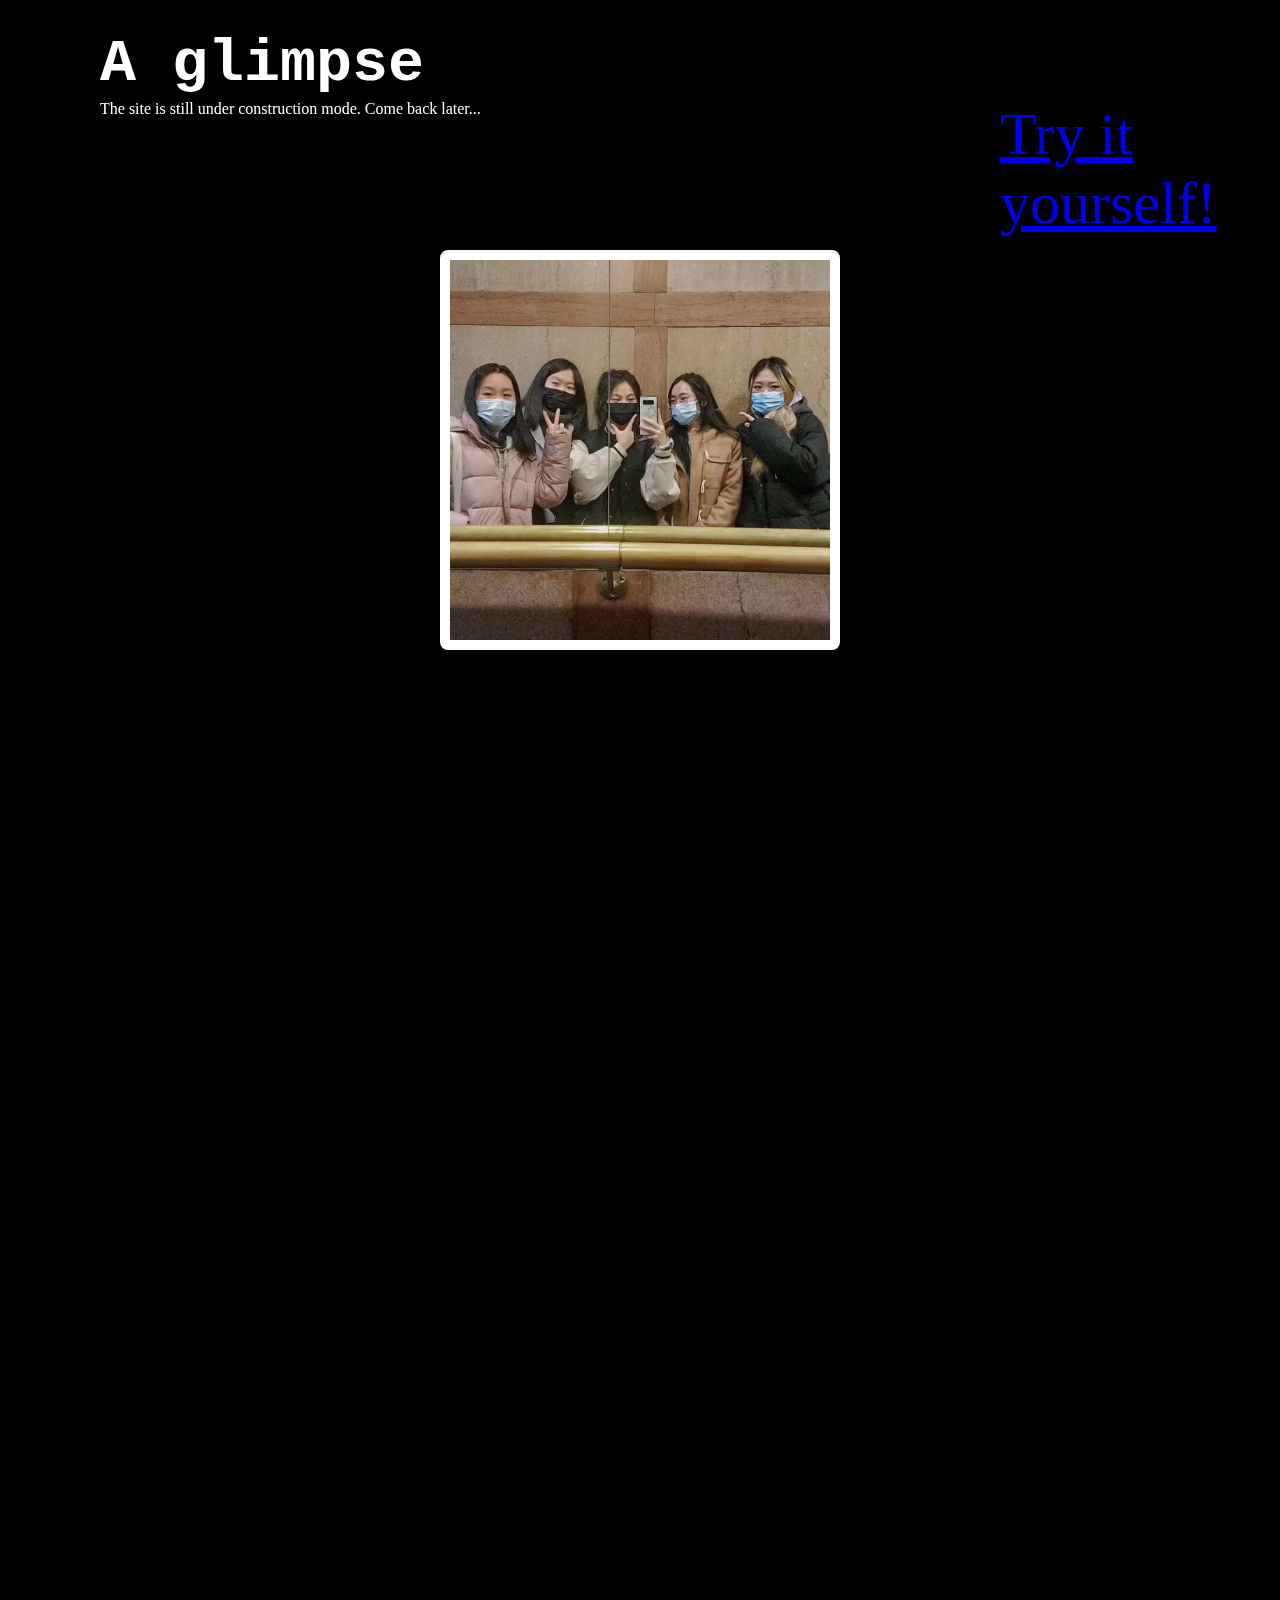
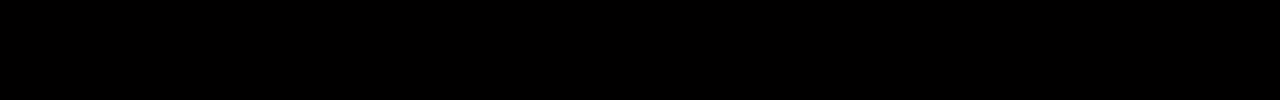
==== project/index.html @ 1bc297f9 "interaction" ====
<!DOCTYPE html>
<html lang="en">
<head>
    <meta charset="UTF-8">
    <meta http-equiv="X-UA-Compatible" content="IE=edge">
    <meta name="viewport" content="width=device-width, initial-scale=1.0">
    <title>Jiawen_website</title>
    <link rel="stylesheet" href="style.css">
   <script src="lib/p5.js"></script>
   
</head>
<body>
    
<h1>A glimpse </h1>




  
  <script src="script.js"></script>

 

<div id="aboutpage">
    <a href="about.html">Try it yourself!</a>
</div>

<div id="hi">
    <p1>The site is still under construction mode. Come back later...</p1>
</div>

<div class="container">
    <!--Area of the images-->
       <div class="wrapper">
          <img src="IMG_3862.JPG">
          <img src="bbq.JPG">
          <img src="HOTPOT.png">
          <img src="https://imagesvc.meredithcorp.io/v3/mm/image?url=https%3A%2F%2Fstatic.onecms.io%2Fwp-content%2Fuploads%2Fsites%2F6%2F2017%2F11%2Fcoco_c330_56b_pub-pub16n-186_rgb-2000.jpg">
       </div>
    
    </div>

    


<div id="jiawencanvascontainer"></div>
</body>
</html>
---- project/style.css ----
h1{
   font-family: monospace;
    color: white;
    font-size: 60px;
    position: absolute;
    left: 100px;
    top: 30px;  
}

body{
    background-color: black
}

#aboutpage{
    position: absolute;
    left: 1000px;
    top: 100px;  
    font-size: 60px;
    color: cornsilk;
}

    


#jiawencanvascontainer{
    position: absolute;
   left: 100px;
   top: 1px;
}

*{
    padding: 0;
    margin: 0;
    box-sizing: border-box;
}

*{
    padding: 0;
    margin: 0;
    box-sizing: border-box;
}

body{
    background-color: #ffffff;
}

/*Basic structure of slider*/
.container{
    width: 400px;
    position: absolute;
    transform: translate(-50%,-50%);
    top: 50%;
    left: 50%;
    overflow: hidden;
    border: 10px solid #ffffff;
    border-radius: 8px;
    box-shadow: -1px 5px 15px black;
}

/*Area of images*/
.wrapper{
    width: 100%;
    display: flex;
    animation: slide 16s infinite;
}

img{
    width: 100%;
}
/*Animation activated by keyframes*/
@keyframes slide{
    0%{
        transform: translateX(0);
    }
    25%{
        transform: translateX(0);
    }
    30%{
        transform: translateX(-100%);
    }
    50%{
        transform: translateX(-100%);
    }
    55%{
        transform: translateX(-200%);
    }
    75%{
        transform: translateX(-200%);
    }
    80%{
        transform: translateX(-300%);
    }
    100%{
        transform: translateX(-300%);
    }
}

#hi{
    color: white;
    position: absolute;
    left: 100px;
    top: 100px;   
}
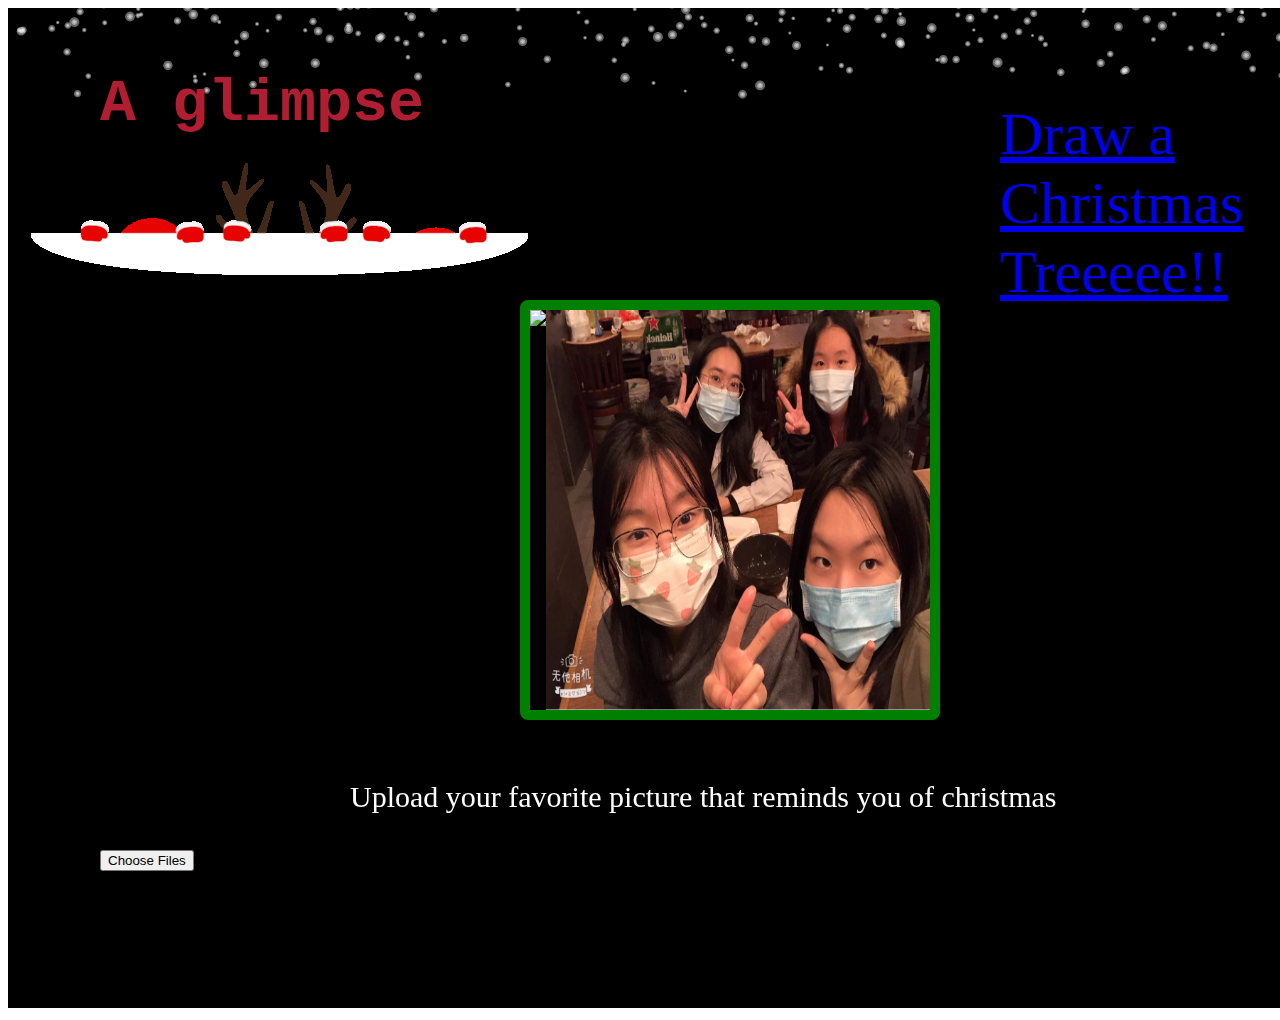
==== commit 963d3d7f: "final project" ====
--- a/project/index.html
+++ b/project/index.html
@@ -4,15 +4,19 @@
     <meta charset="UTF-8">
     <meta http-equiv="X-UA-Compatible" content="IE=edge">
     <meta name="viewport" content="width=device-width, initial-scale=1.0">
-    <title>Jiawen_website</title>
+    <title>Santa Claus is coming to Town</title>
     <link rel="stylesheet" href="style.css">
    <script src="lib/p5.js"></script>
    
+   
 </head>
-<body>
+<body alink="green" vlink="green">
     
 <h1>A glimpse </h1>
 
+<div id="picture">
+    <img src="gif.gif">
+</div>
 
 
 
@@ -22,27 +26,42 @@
  
 
 <div id="aboutpage">
-    <a href="about.html">Try it yourself!</a>
+    <a href="about.html">Draw a Christmas Treeeee!!</a>
 </div>
 
-<div id="hi">
-    <p1>The site is still under construction mode. Come back later...</p1>
-</div>
+
 
 <div class="container">
     <!--Area of the images-->
        <div class="wrapper">
-          <img src="IMG_3862.JPG">
+          <img src="christmas.png">
           <img src="bbq.JPG">
           <img src="HOTPOT.png">
-          <img src="https://imagesvc.meredithcorp.io/v3/mm/image?url=https%3A%2F%2Fstatic.onecms.io%2Fwp-content%2Fuploads%2Fsites%2F6%2F2017%2F11%2Fcoco_c330_56b_pub-pub16n-186_rgb-2000.jpg">
+          <img src="sunset.png">
+          <img src="IMG_3862.JPG">
+          
        </div>
-    
     </div>
 
+    <div id="hi">
+        <input id="upload-input" type="file" accept="image/gif, image/jpg, image/png" onchange="showImg(this)" multiple />  
+        <div id="imgContainer">
+            
+            </div>
+
+        </div>         
+    </div>
     
+     <div id="text">
+        <p>Upload your favorite picture that reminds you of christmas</p>
+     </div>
+
+    
+ 
+    <div id="jiawencanvascontainer">
 
 
-<div id="jiawencanvascontainer"></div>
+   
+</div>
 </body>
 </html>--- a/project/style.css
+++ b/project/style.css
@@ -1,6 +1,6 @@
 h1{
    font-family: monospace;
-    color: white;
+    color: rgb(177,30,49);
     font-size: 60px;
     position: absolute;
     left: 100px;
@@ -8,7 +8,7 @@
 }
 
 body{
-    background-color: black
+    background-color: (black);
 }
 
 #aboutpage{
@@ -19,40 +19,38 @@
     color: cornsilk;
 }
 
-    
+#picture{
 
+    position: absolute;
+    left: 30px;
+    top: 50px;  
+}   
 
-#jiawencanvascontainer{
+#hi{
+    size-adjust: 100px;
     position: absolute;
-   left: 100px;
-   top: 1px;
+    left: 100px;
+    top: 850px;   
 }
 
-*{
-    padding: 0;
-    margin: 0;
-    box-sizing: border-box;
+#text{
+    color: white;
+    font-size: 30px;
+    position: absolute;
+    left: 350px;
+    top: 750px;   
 }
 
-*{
-    padding: 0;
-    margin: 0;
-    box-sizing: border-box;
-}
-
-body{
-    background-color: #ffffff;
-}
 
 /*Basic structure of slider*/
 .container{
     width: 400px;
     position: absolute;
-    transform: translate(-50%,-50%);
-    top: 50%;
-    left: 50%;
+    left: 520px;
+    top: 300px; 
+    
     overflow: hidden;
-    border: 10px solid #ffffff;
+    border: 10px solid green;
     border-radius: 8px;
     box-shadow: -1px 5px 15px black;
 }
@@ -61,45 +59,53 @@
 .wrapper{
     width: 100%;
     display: flex;
-    animation: slide 16s infinite;
+    animation: slide 10s infinite;
 }
 
 img{
     width: 100%;
 }
+
+
+
+
 /*Animation activated by keyframes*/
 @keyframes slide{
     0%{
         transform: translateX(0);
     }
-    25%{
+    5%{
         transform: translateX(0);
     }
-    30%{
+    10%{
         transform: translateX(-100%);
     }
-    50%{
+    15%{
         transform: translateX(-100%);
     }
-    55%{
+    20%{
         transform: translateX(-200%);
     }
-    75%{
+    25%{
         transform: translateX(-200%);
     }
-    80%{
+    30%{
         transform: translateX(-300%);
     }
-    100%{
+    35%{
         transform: translateX(-300%);
     }
-}
+    40%{
+        transform: translateX(-400%);
+    }
+    45%{
+        transform: translateX(-400%);
+    }
+    
+    
 
-#hi{
-    color: white;
-    position: absolute;
-    left: 100px;
-    top: 100px;   
 }
 
 
+
+
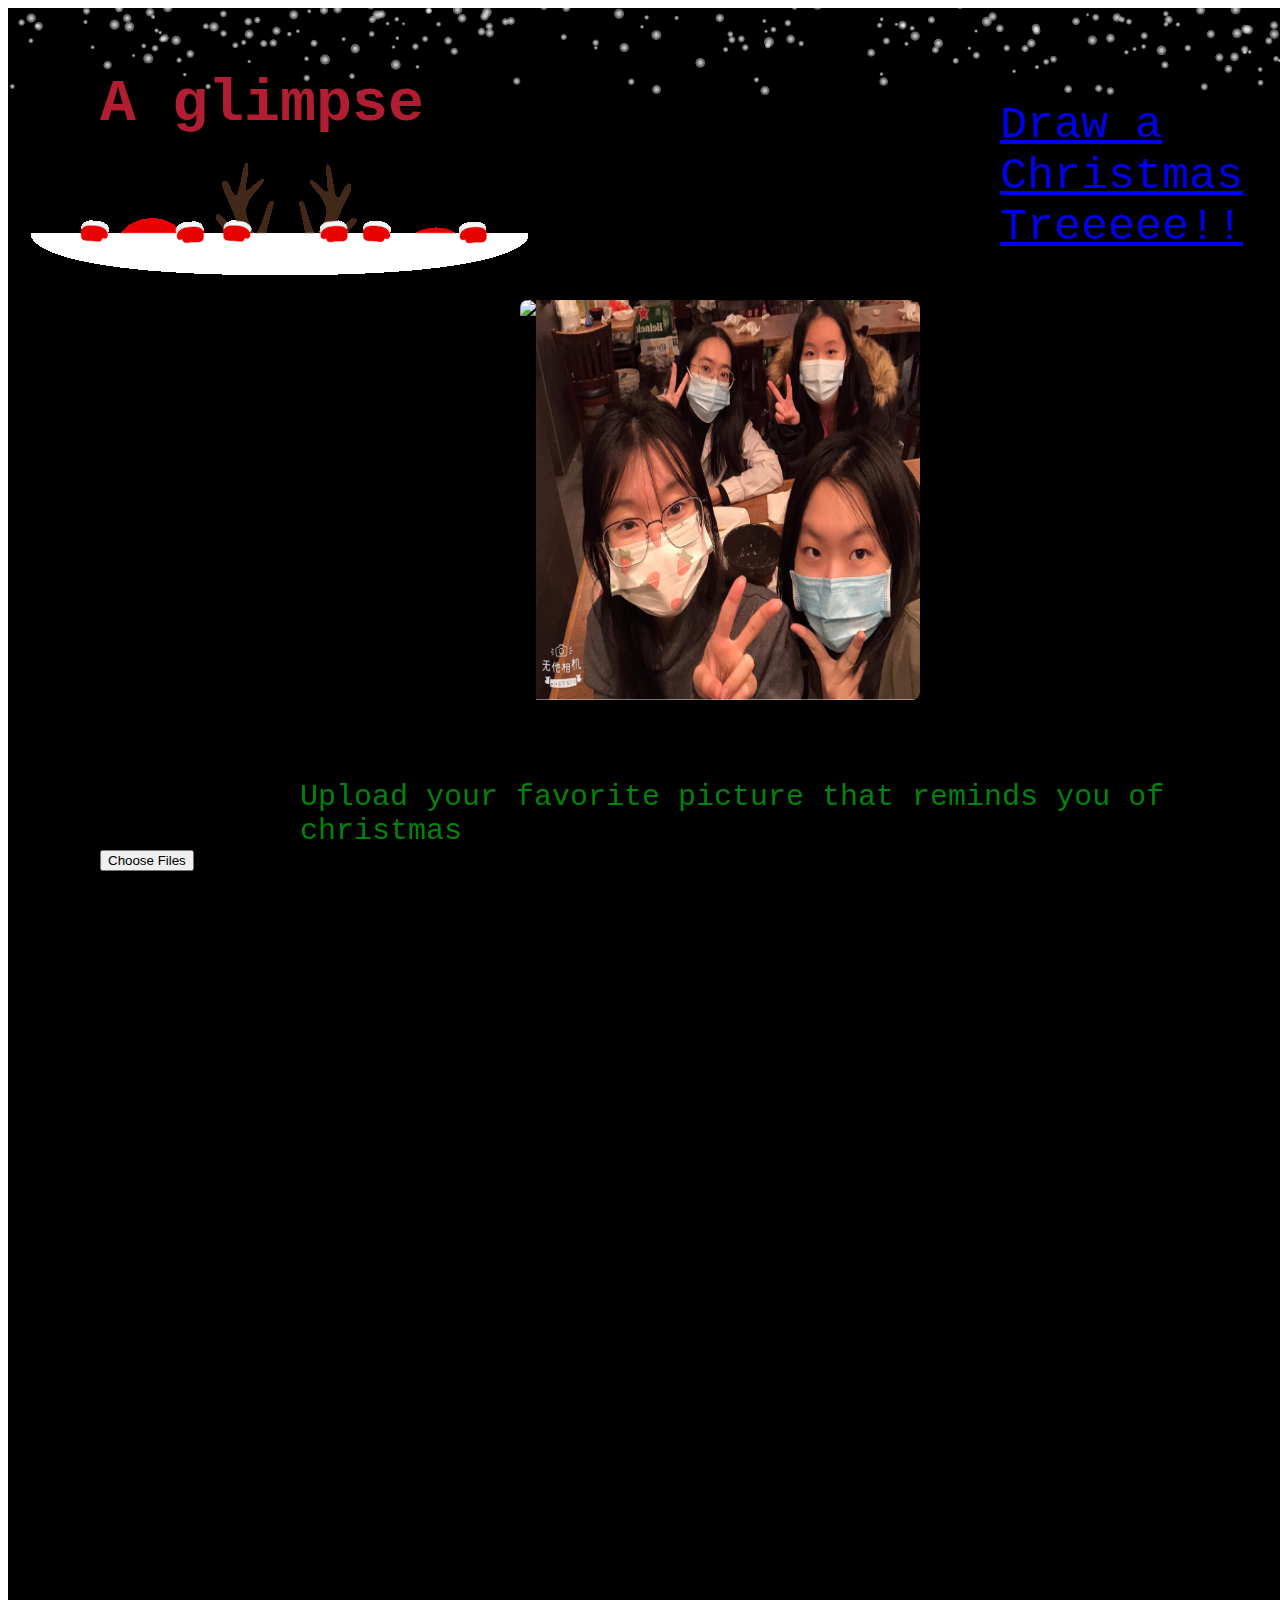
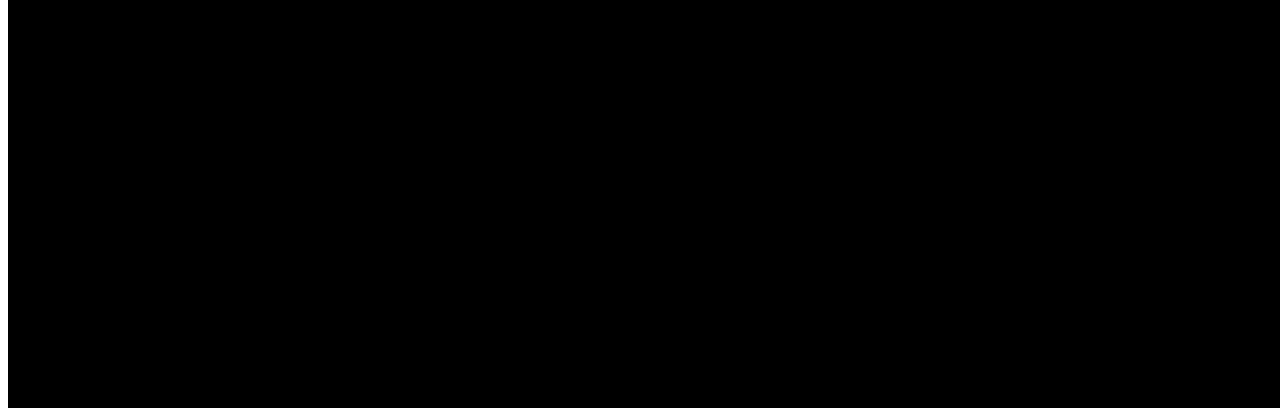
==== commit 78397b94: "new changes" ====
--- a/project/index.html
+++ b/project/index.html
@@ -20,10 +20,9 @@
 
 
 
+
   
   <script src="script.js"></script>
-
- 
 
 <div id="aboutpage">
     <a href="about.html">Draw a Christmas Treeeee!!</a>
@@ -38,30 +37,18 @@
           <img src="bbq.JPG">
           <img src="HOTPOT.png">
           <img src="sunset.png">
-          <img src="IMG_3862.JPG">
-          
+          <img src="IMG_3862.JPG"> 
        </div>
-    </div>
+ </div>
 
-    <div id="hi">
+    <div id="uploadfile">
         <input id="upload-input" type="file" accept="image/gif, image/jpg, image/png" onchange="showImg(this)" multiple />  
-        <div id="imgContainer">
-            
-            </div>
-
-        </div>         
-    </div>
+        <div id="imgContainer"></div>
+     </div>         
+    
     
      <div id="text">
         <p>Upload your favorite picture that reminds you of christmas</p>
      </div>
-
-    
- 
-    <div id="jiawencanvascontainer">
-
-
-   
-</div>
 </body>
 </html>--- a/project/style.css
+++ b/project/style.css
@@ -8,15 +8,16 @@
 }
 
 body{
-    background-color: (black);
+    background-color: (rgb(0, 0, 0));
 }
 
 #aboutpage{
     position: absolute;
     left: 1000px;
     top: 100px;  
-    font-size: 60px;
+    font-size: 45px;
     color: cornsilk;
+    font-family: monospace;  
 }
 
 #picture{
@@ -24,9 +25,12 @@
     position: absolute;
     left: 30px;
     top: 50px;  
-}   
+}  
 
-#hi{
+
+
+
+#uploadfile{
     size-adjust: 100px;
     position: absolute;
     left: 100px;
@@ -34,11 +38,12 @@
 }
 
 #text{
-    color: white;
+    color: rgb(0, 133, 11);
     font-size: 30px;
     position: absolute;
-    left: 350px;
-    top: 750px;   
+    left: 300px;
+    top: 750px; 
+    font-family: monospace;  
 }
 
 
@@ -50,7 +55,7 @@
     top: 300px; 
     
     overflow: hidden;
-    border: 10px solid green;
+   
     border-radius: 8px;
     box-shadow: -1px 5px 15px black;
 }
@@ -65,8 +70,6 @@
 img{
     width: 100%;
 }
-
-
 
 
 /*Animation activated by keyframes*/
